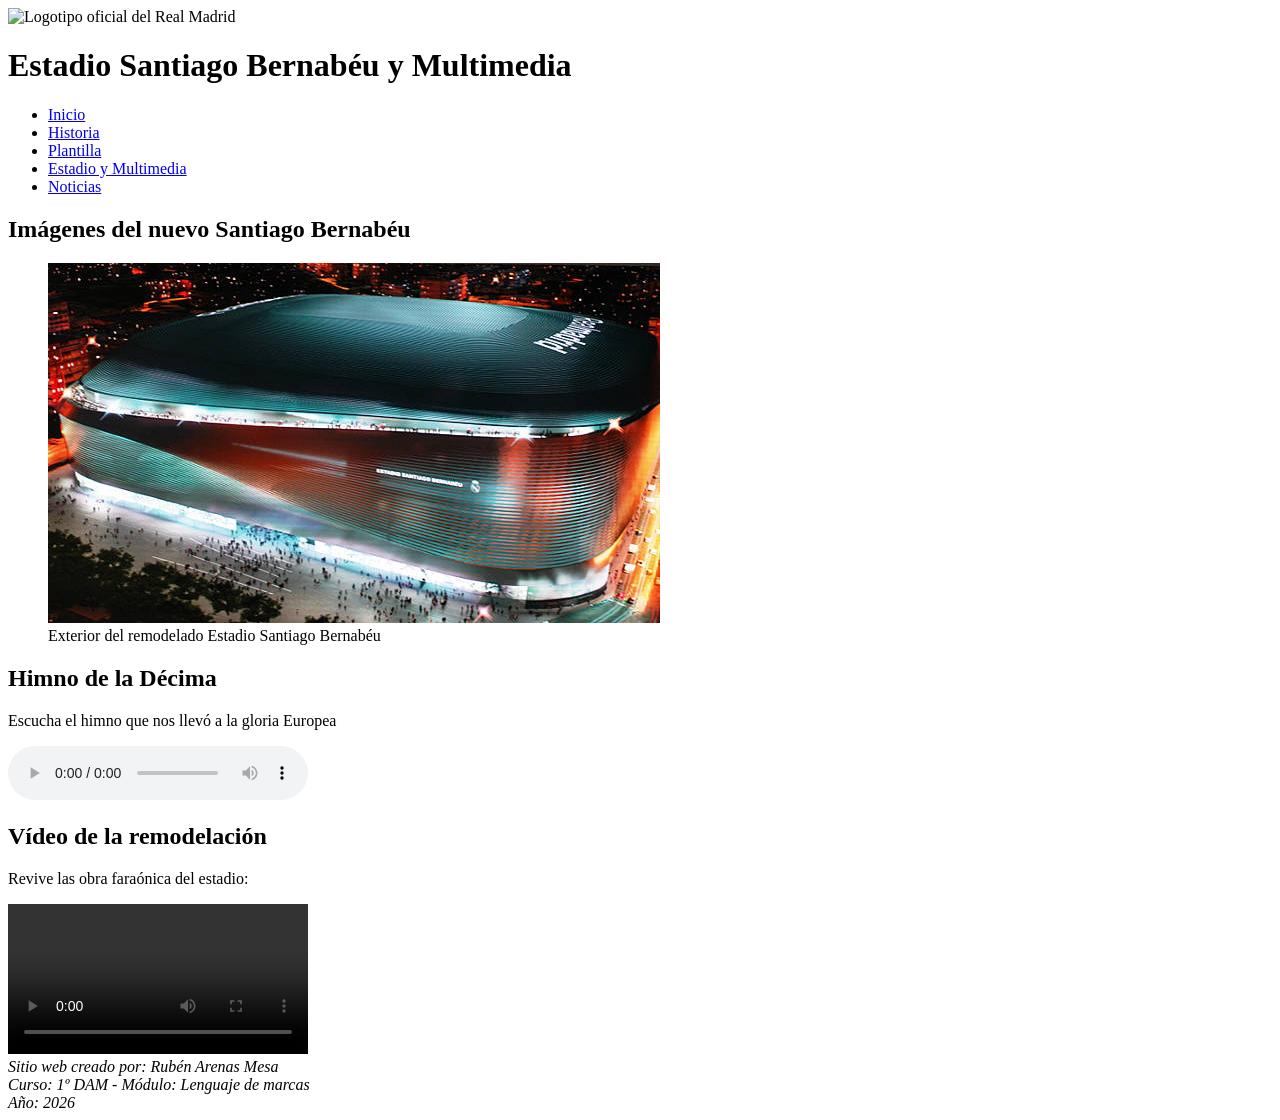
==== estadio.html @ 554049d6 "Añadida la página del estadio y multimedia" ====
<!DOCTYPE html>
<html lang="es">

<head>
    <meta charset="UTF-8">
    <meta name="viewport" content="width=device-width, initial-scale=1.0">
    <title>Estadio Santiago Bernabéu y multimedia</title>
    <link rel="stylesheet" href="css/estilos.css">
</head>

<body>
    <!-- CABECERA COMÚN -->
    <header>
        <img src="img/logo.svg" alt="Logotipo oficial del Real Madrid">
        <h1>Estadio Santiago Bernabéu y Multimedia</h1>
    </header>

    <!-- MENÚ DE NAVEGACIÓN COMÚN -->
    <nav>
        <ul>
            <li><a href="index.html" title="Volver a la portada de Pasión Blanca">Inicio</a></li>
            <li><a href="historia.html" title="Lee artículos históricos sobre nuestras Champions">Historia</a></li>
            <li><a href="plantilla.html" title="Consulta la tabla con los jugadores del primer equipo">Plantilla</a>
            </li>
            <li><a href="estadio.html" title="Fotos y vídeos del Santiago Bernabéu">Estadio y Multimedia</a></li>
            <li><a href="noticias.html" title="Suscríbete a nuestra newsletter">Noticias</a></li>
        </ul>
    </nav>

    <!-- CONTENIDO PRINCIPAL: Estadio y Multimedia -->
    <main>
        <section>
            <h2>Imágenes del nuevo Santiago Bernabéu</h2>
            <figure>
                <img src="img/estadio.jpg" alt="Vista exterior del estadio">
                <figcaption>Exterior del remodelado Estadio Santiago Bernabéu</figcaption>
            </figure>
        </section>

        <section>
            <h2>Himno de la Décima</h2>
            <p>Escucha el himno que nos llevó a la gloria Europea</p>
            <audio controls>
                <source src="audio/himno.mp3" type="audio/mpeg">
                Tu navegador no soporta el elemento de audio.
            </audio>
        </section>

        <section>
            <h2>Vídeo de la remodelación</h2>
            <p>Revive las obra faraónica del estadio:</p>
            <video controls>
                <source src="video/remodelacion.mp4" type="video/mp4">
                Tu navegador no soporta el elemento de vídeo.
            </video>
        </section>
    </main>

    <!-- PIE DE PÁGINA COMÚN -->
    <footer>
        <address>
            Sitio web creado por: Rubén Arenas Mesa<br>
            Curso: 1º DAM - Módulo: Lenguaje de marcas<br>
            Año: 2026
        </address>
    </footer>
        
</body>

</html>
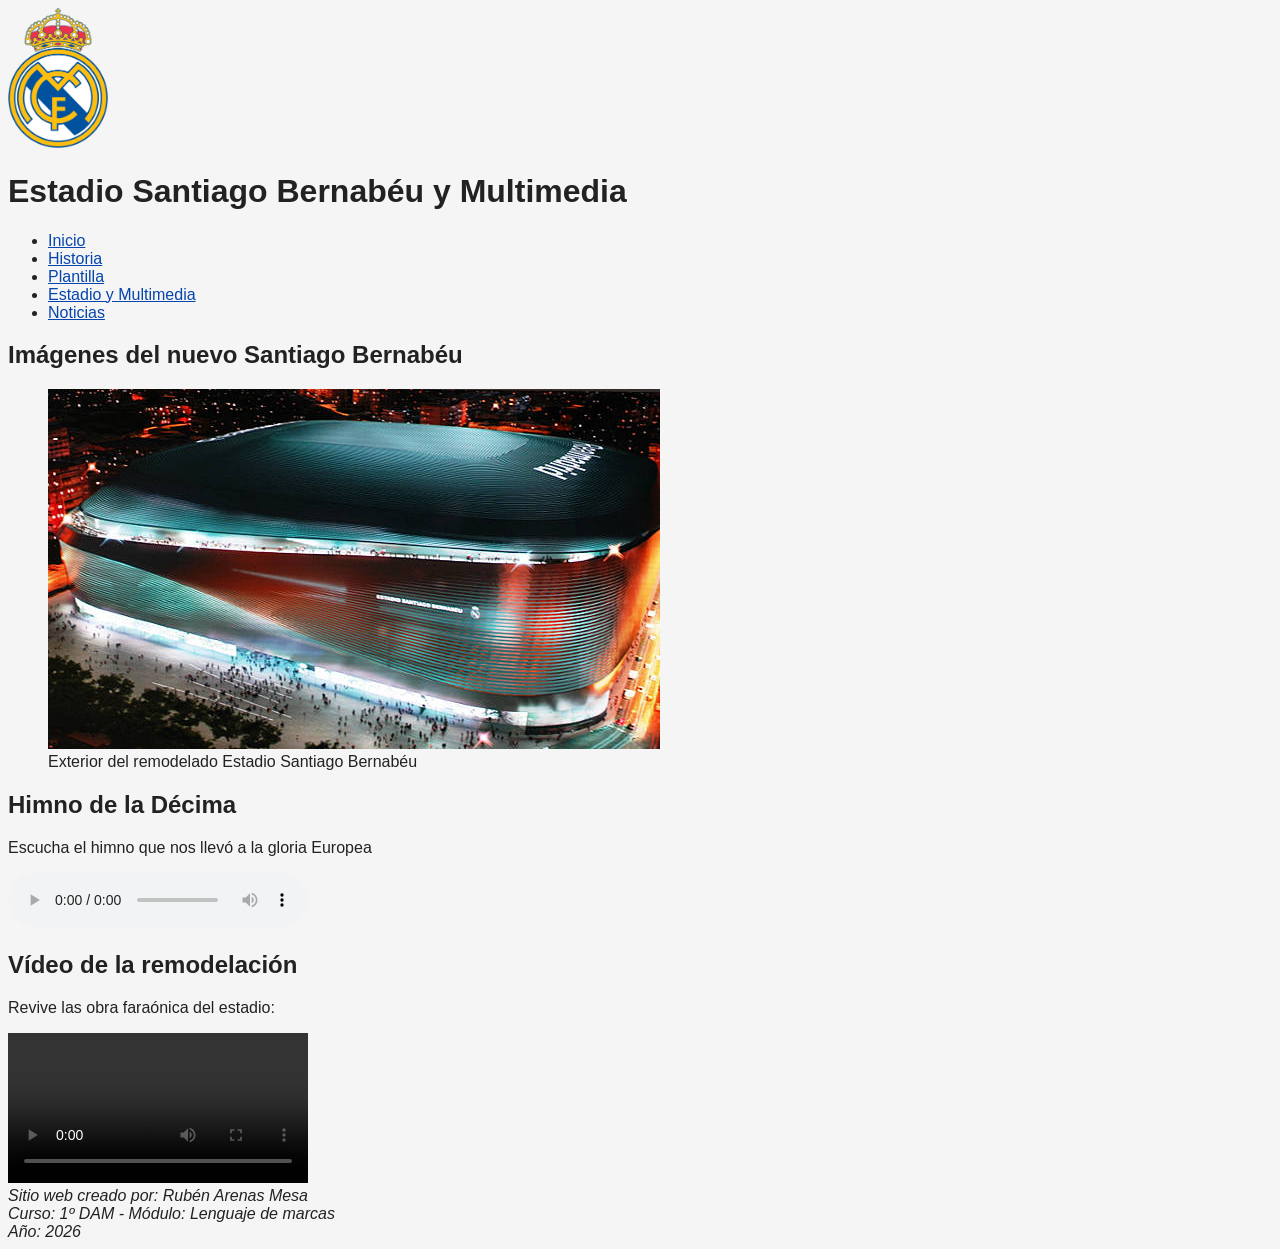
==== commit 3bd0f591: "Todas las páginas bien" ====
--- a/estadio.html
+++ b/estadio.html
@@ -11,7 +11,7 @@
 <body>
     <!-- CABECERA COMÚN -->
     <header>
-        <img src="img/logo.svg" alt="Logotipo oficial del Real Madrid">
+        <img src="img/logo.png" alt="Logotipo oficial del Real Madrid" width="100">
         <h1>Estadio Santiago Bernabéu y Multimedia</h1>
     </header>
 
--- a/css/estilos.css
+++ b/css/estilos.css
@@ -0,0 +1,30 @@
+body {
+    font-family: Arial, sans-serif;
+    color: #222;
+    background-color: #f5f5f5;
+}
+
+nav a {
+    color: #0645ad;
+}
+
+img,
+
+video,
+iframe {
+    max-width: 100%;
+}
+
+table {
+    border-collapse: collapse;
+}
+
+th,
+td {
+    padding: 0.5rem;
+    border: 1px solid #333;
+}
+
+fieldset {
+    margin-bottom: 1rem;
+}
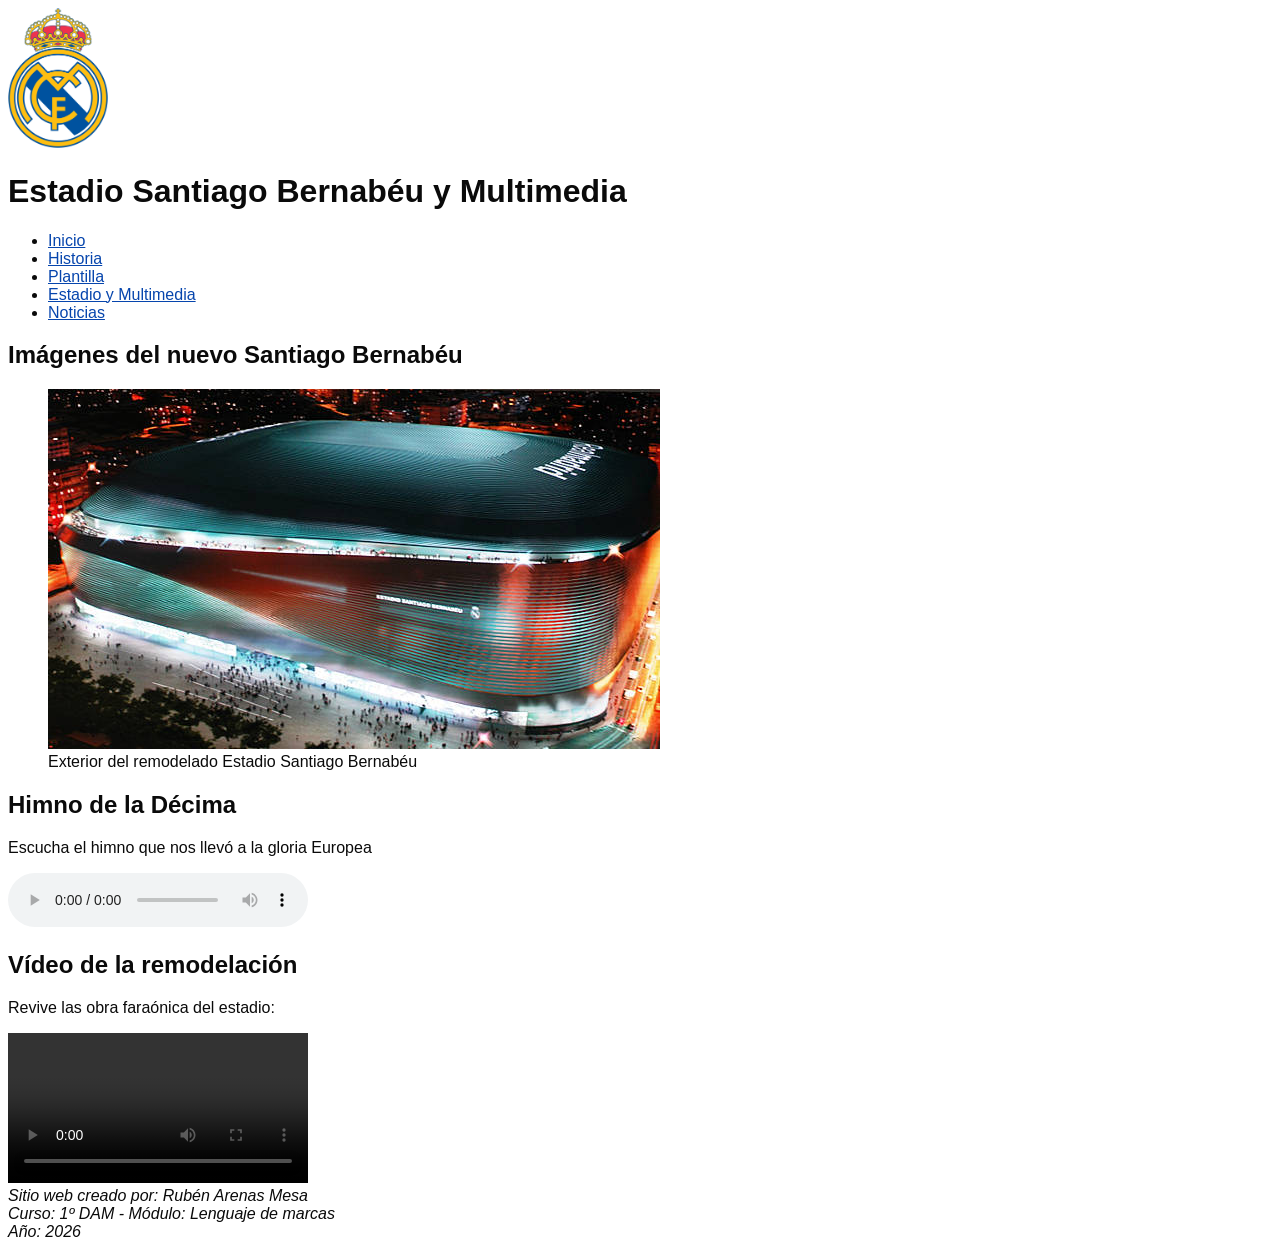
==== commit 6a439c14: "Añado el archibo RSS" ====
--- a/estadio.html
+++ b/estadio.html
@@ -6,6 +6,7 @@
     <meta name="viewport" content="width=device-width, initial-scale=1.0">
     <title>Estadio Santiago Bernabéu y multimedia</title>
     <link rel="stylesheet" href="css/estilos.css">
+    <link rel="alternate" type="application/rss+xml" title="RSS" href="rss.xml">
 </head>
 
 <body>
--- a/css/estilos.css
+++ b/css/estilos.css
@@ -1,7 +1,7 @@
 body {
     font-family: Arial, sans-serif;
-    color: #222;
-    background-color: #f5f5f5;
+    color: #0a0a0a;
+    background-color: #ffffff;
 }
 
 nav a {
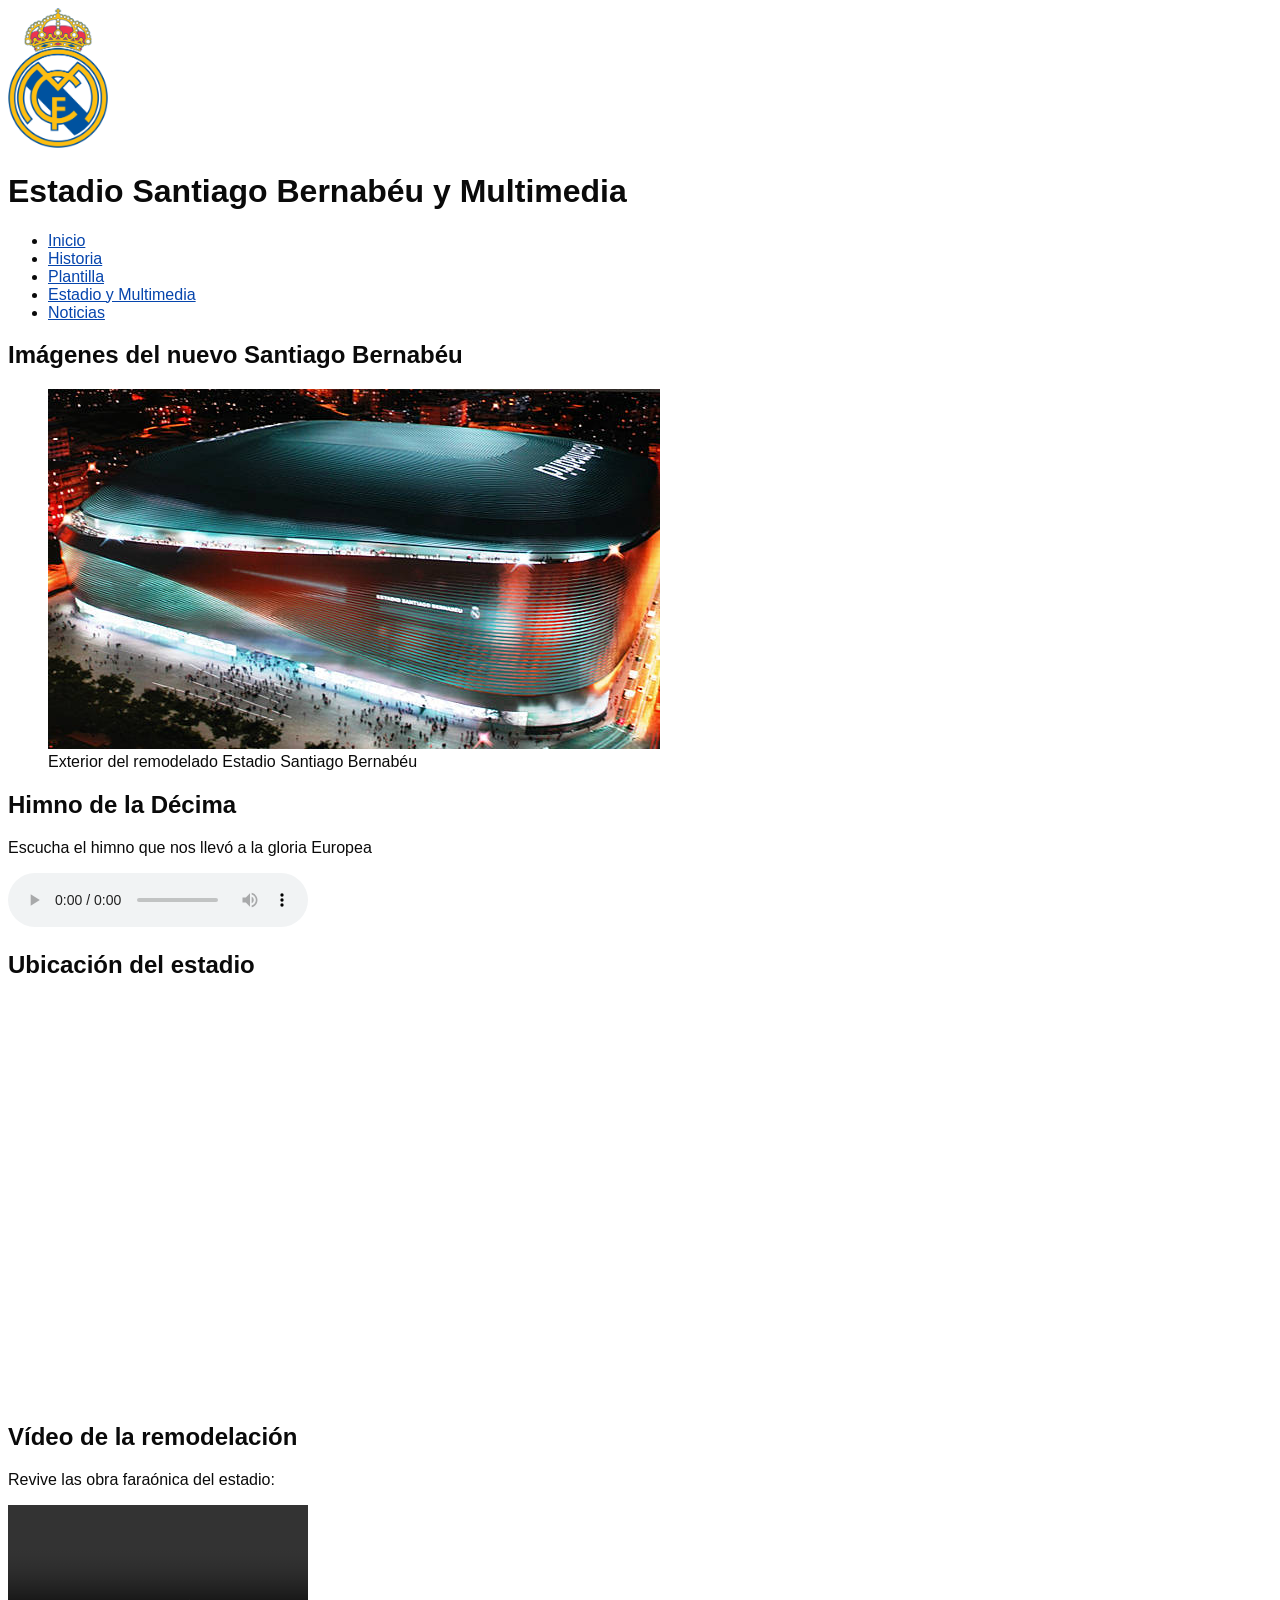
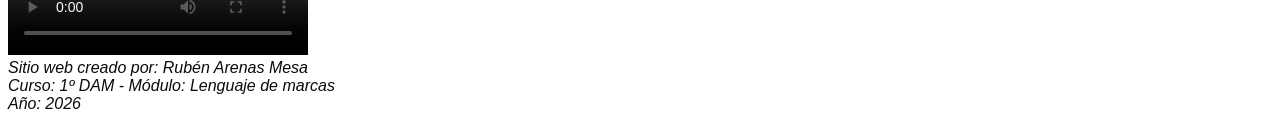
==== commit 3ade9e03: "nuevo mapa" ====
--- a/estadio.html
+++ b/estadio.html
@@ -48,6 +48,11 @@
         </section>
 
         <section>
+            <h2>Ubicación del estadio</h2>
+            <iframe src="https://www.google.com/maps/embed?pb=!1m18!1m12!1m3!1d3036.003507119106!2d-3.6909679241517596!3d40.45305845745163!2m3!1f0!2f0!3f0!3m2!1i1024!2i768!4f13.1!3m3!1m2!1s0xd4228e23705d39f%3A0xa8fff6d26e2b1988!2sEstadio%20Santiago%20Bernab%C3%A9u!5e0!3m2!1ses!2ses!4v1715000000000!5m2!1ses!2ses" width="100%" height="400" style="border:0;" allowfullscreen="" loading="lazy" referrerpolicy="no-referrer-when-downgrade"></iframe>
+        </section>
+
+        <section>
             <h2>Vídeo de la remodelación</h2>
             <p>Revive las obra faraónica del estadio:</p>
             <video controls>
